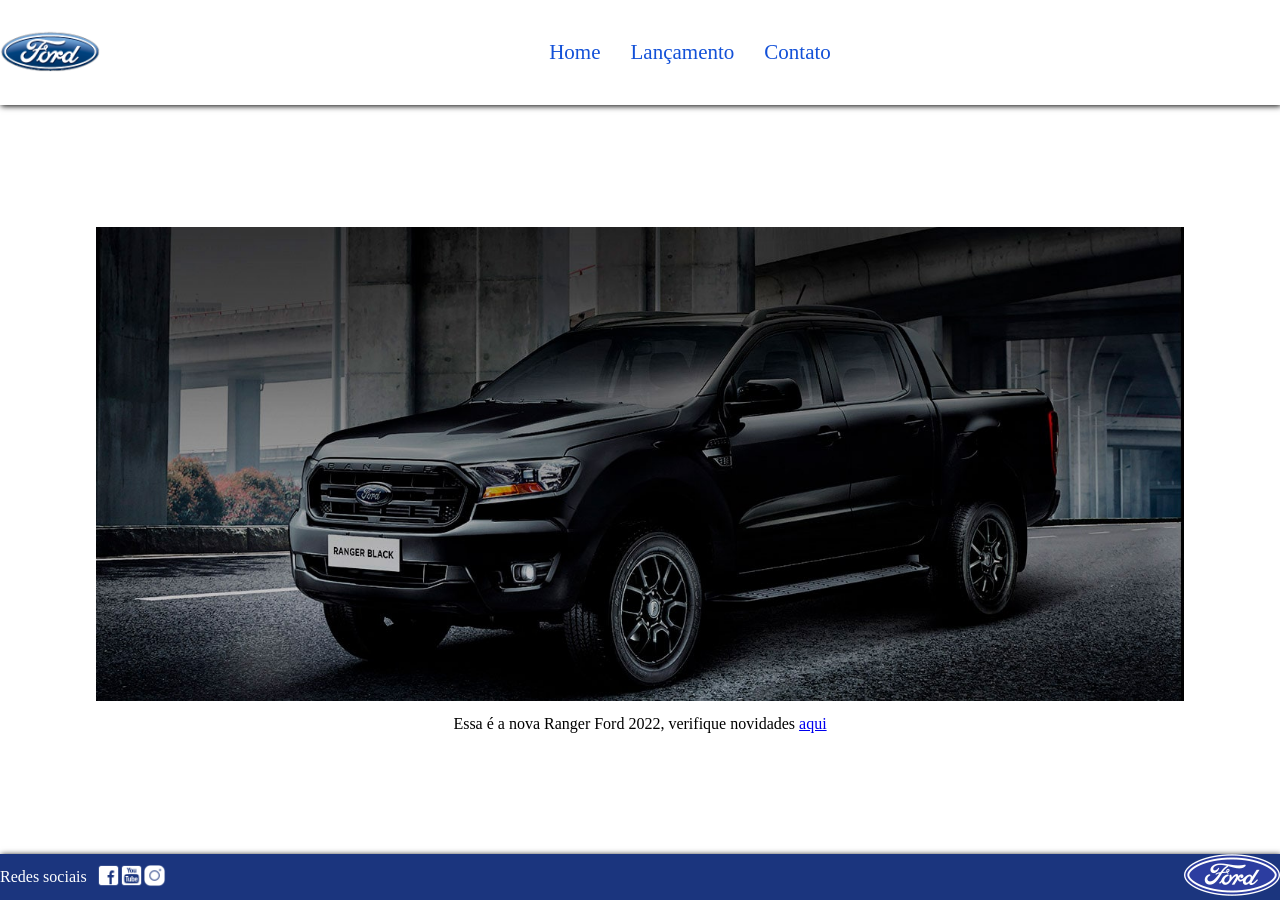
==== index.html @ e66a7dce "first commit" ====
<!DOCTYPE html>
<html lang="pt-br">

<head>
    <meta charset="UTF-8">
    <meta name="viewport" content="width=device-width, initial-scale=1.0">
    <link rel="stylesheet" href="./css/index.css">
    <link rel="stylesheet" href="./css/reset.css">
    <title>Ford</title>
    <link rel="stylesheet" href="./css/geral.css">
</head>

<body>
    <header class="cabecalho">
        <div class="header_logo">
            <img src="./img/logo-ford-256.png" alt="logo-ford-256">
        </div>
        <nav class="menu_nav">
            <ul class="menu_lista">
                <li class="menu_item"><a href="./index.html">Home</a></li>
                <li class="menu_item"><a href="./lacamento.html">Lançamento</a></li>
                <li class="menu_item"><a href="./contato.html">Contato</a></li>
            </ul>
        </nav>
    </header>
    <main class="apresentacao">
        <div class="apresentacao__conteudo">
            <img src="./img/imagem_1.jpg" alt="">
        </div>
        <p>Essa é a nova Ranger Ford 2022, verifique novidades <a
                href="https://www.ford.com.br/picapes/ranger/">aqui</a></p>
    </main>
    <footer class="rodape">
        <div class="redes_sociais">
            <p class="footer_texto">Redes sociais</p>
            <ul class="redes_sociais_lista">
                <li class="sociais_itens" href=""><a href=""><img class="footer_icone" src="./img/facebook-50.png" alt="Logo do Facebook"></a></li>
                <li class="sociais_itens" href=""><a href=""><img class="footer_icone" src="./img/youtube-squared-50.png" alt="Logo do Youtube"></a></li>
                <li class="sociais_itens" href=""><a href=""><img class="footer_icone" src="./img/instagram-logo-50.png" alt="Logo do Intagram"></a></li>
            </ul>
        </div>
        <a href=""><img src="./img/ford-96.png" alt="Logo da Ford"></a>

    </footer>
</body>

</html>


<!--color: #1351d8;-->
<!--background-color: #1b357e;-->
---- css/index.css ----
.apresentacao {
    width: 100%;
    text-align: center;
}

.apresentacao p {
    margin-top: 15px;
}

.apresentacao__conteudo {
    display: flex;
    margin: auto;
    width: 85%;
}

.apresentacao__conteudo img {
    margin: auto;
    width: 100%;
}


body {
    height: 100vh;
    display: flex;
    flex-direction: column;
    justify-content: space-between;
    overflow: hidden;
}

.header_logo {
    width: 100px;
}

.header_logo img {
    width: 100%;
}

.redes_sociais {
    display: flex;
    align-items: center;
}

.redes_sociais_lista {
    display: flex;

}

@media(max-width:430px) {
    
}
---- css/geral.css ----
.cabecalho {
    display: flex;
    align-items: center;
    box-shadow: 1px 1px 6px black;
    padding: 30px 0;
}

.menu_nav {
    margin: auto;
}

.menu_lista {
    display: flex;
    gap: 30px;
}

.menu_item {
    font-size: 21px;
    
}

.menu_item a {
    text-decoration: none;
    color: #1351d8;
}

.rodape {
    width: 100%;
    display: flex;
    align-self: flex-end;
    box-shadow: 1px 1px 6px black;
    justify-content: space-between;
    background-color: #1b357e;
}

.redes_sociais p {
    margin-right: 10px;
}

.footer_icone {
    width: 23px;
}

.footer_texto {
    color: white;
}
.header_logo {
    width: 100px;
}

.header_logo img {
    width: 100%;
}

.redes_sociais {
    display: flex;
    align-items: center;
}

.redes_sociais_lista {
    display: flex;

}

.cabecalho {
    display: flex;
    align-items: center;
    box-shadow: 1px 1px 6px black;
    padding: 30px 0;
}

.menu_nav {
    margin: auto;
}

.menu_lista {
    display: flex;
    gap: 30px;
}

.menu_item {
    font-size: 21px;
    
}

.menu_item a {
    text-decoration: none;
    color: #1351d8;
}

.rodape {
    width: 100%;
    display: flex;
    align-self: flex-end;
    box-shadow: 1px 1px 6px black;
    justify-content: space-between;
    background-color: #1b357e;
}

.redes_sociais p {
    margin-right: 10px;
}

.footer_icone {
    width: 23px;
}

.footer_texto {
    color: white;
}
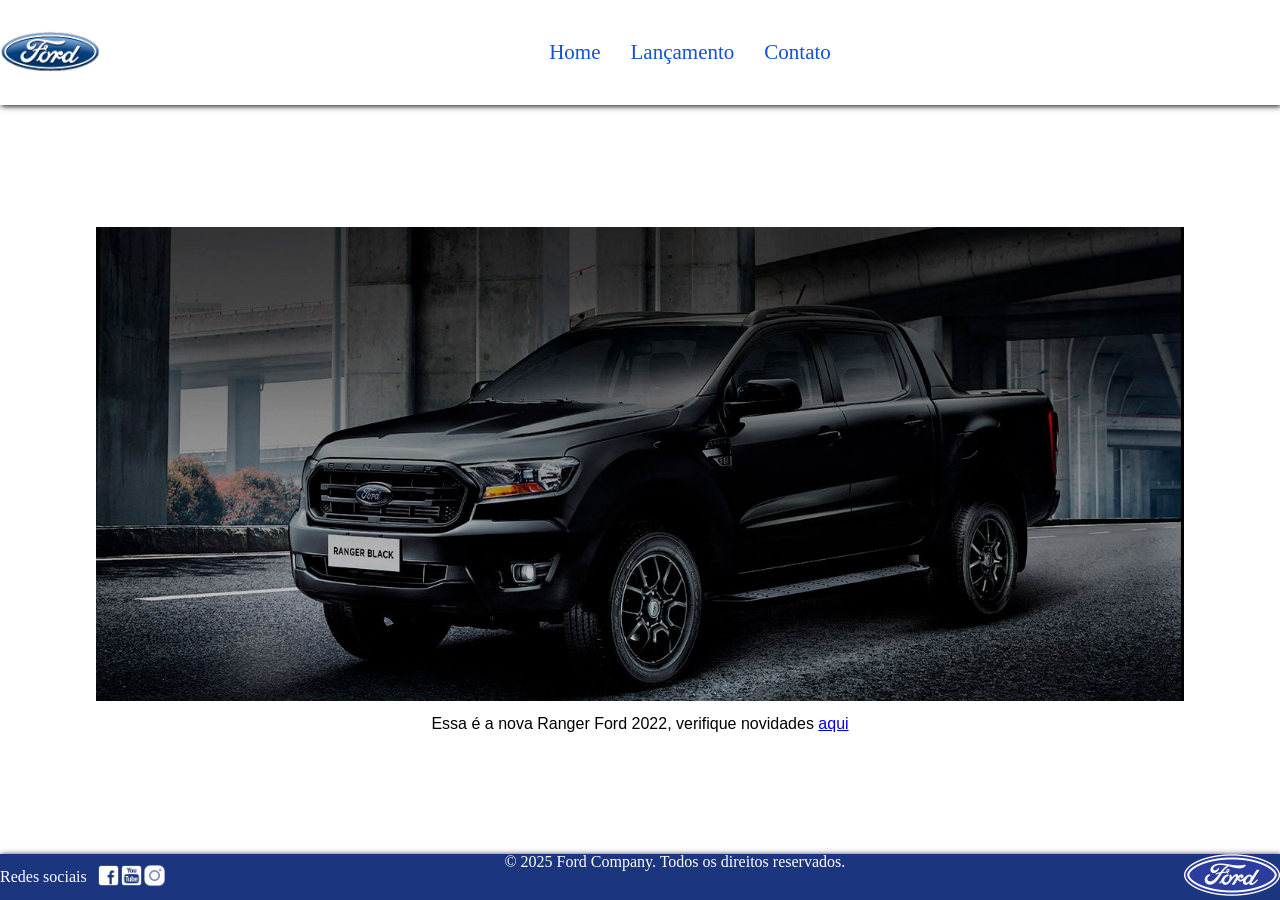
==== commit 80068da8: "Alteração do rodapé" ====
--- a/index.html
+++ b/index.html
@@ -39,6 +39,7 @@
                 <li class="sociais_itens" href=""><a href=""><img class="footer_icone" src="./img/instagram-logo-50.png" alt="Logo do Intagram"></a></li>
             </ul>
         </div>
+        <p>&copy; 2025 Ford Company. Todos os direitos reservados.</p>
         <a href=""><img src="./img/ford-96.png" alt="Logo da Ford"></a>
 
     </footer>
--- a/css/index.css
+++ b/css/index.css
@@ -24,7 +24,6 @@
     display: flex;
     flex-direction: column;
     justify-content: space-between;
-    overflow: hidden;
 }
 
 .header_logo {
@@ -45,6 +44,3 @@
 
 }
 
-@media(max-width:430px) {
-    
-}
--- a/css/geral.css
+++ b/css/geral.css
@@ -1,3 +1,8 @@
+*{
+    font-family: Arial, Helvetica, sans-serif;
+}
+
+
 .cabecalho {
     display: flex;
     align-items: center;
@@ -94,7 +99,8 @@
     align-self: flex-end;
     box-shadow: 1px 1px 6px black;
     justify-content: space-between;
-    background-color: #1b357e;
+    background-color: #1b357e; 
+    color: white;
 }
 
 .redes_sociais p {
@@ -107,4 +113,18 @@
 
 .footer_texto {
     color: white;
+}
+
+
+@media(max-width:760px) {
+    .cabecalho, .menu_lista {
+        flex-direction: column;
+        text-align: center;
+    }
+
+    .rodape {
+        flex-direction: column-reverse;
+        align-items: center;
+        gap: 8px;
+    }
 }
